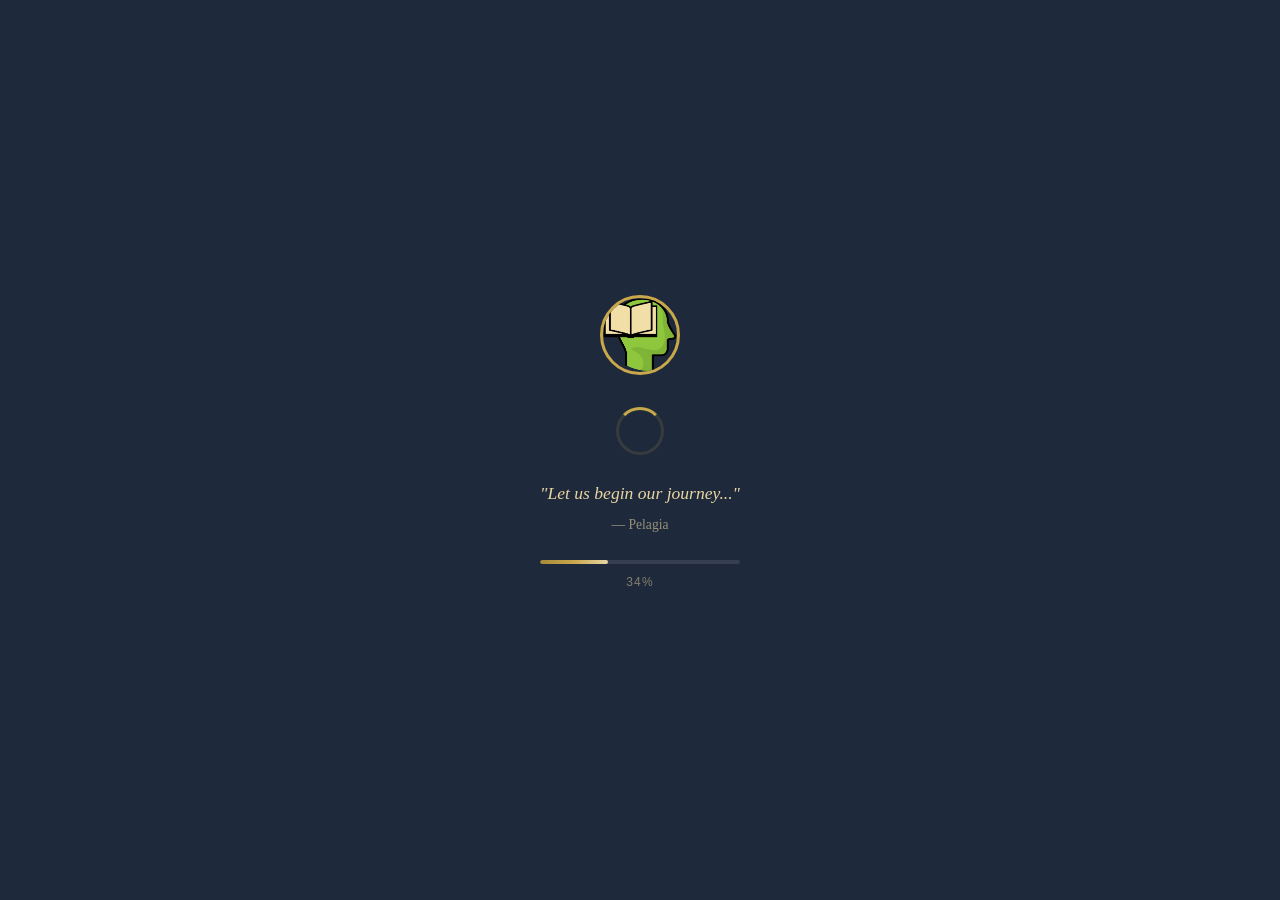
==== index.html @ 45fd2365 "Add files via upload" ====
<!DOCTYPE html>
<html lang="en">
<head>
    <meta charset="UTF-8">
    <meta name="viewport" content="width=device-width, initial-scale=1.0">
    <title>Learn Modern Right — Digital Transformation with Pelagia</title>
    
    <!-- ============================================
    PRIMARY META TAGS
    ============================================ -->
    <meta name="title" content="Learn Modern Right — Digital Transformation Education">
    <meta name="description" content="An aristocratic approach to digital transformation education. Master the art of software engineering and digital strategy with Pelagia, your learned companion.">
    <meta name="keywords" content="digital transformation, software engineering, education, learning, Pelagia, technology, strategy, leadership">
    <meta name="author" content="Tanaka Gift Mundodzi">
    <meta name="robots" content="index, follow">
    <meta name="language" content="English">
    <meta name="revisit-after" content="7 days">
    
    <!-- ============================================
    OPEN GRAPH / SOCIAL MEDIA
    ============================================ -->
    <meta property="og:type" content="website">
    <meta property="og:url" content="https://gifttanaka.github.io/learn-modern-right-html/">
    <meta property="og:title" content="Learn Modern Right — Digital Transformation with Pelagia">
    <meta property="og:description" content="An aristocratic approach to digital transformation education. Master the art of software engineering and digital strategy.">
    <meta property="og:image" content="https://gifttanaka.github.io/learn-modern-right-html/assets/images/og-image.jpg">
    
    <!-- ============================================
    TWITTER CARD
    ============================================ -->
    <meta name="twitter:card" content="summary_large_image">
    <meta name="twitter:title" content="Learn Modern Right — Digital Transformation with Pelagia">
    <meta name="twitter:description" content="An aristocratic approach to digital transformation education.">
    <meta name="twitter:image" content="https://gifttanaka.github.io/learn-modern-right-html/assets/images/og-image.jpg">
    
    <!-- ============================================
    THEME & PWA
    ============================================ -->
    <meta name="theme-color" content="#1E293B">
    <meta name="apple-mobile-web-app-capable" content="yes">
    <meta name="apple-mobile-web-app-status-bar-style" content="black-translucent">
    <meta name="apple-mobile-web-app-title" content="Learn Modern Right">
    
    <!-- ============================================
    FAVICON & ICONS
    ============================================ -->
    <link rel="icon" type="image/png" sizes="32x32" href="/assets/icons/logo.png">
    <link rel="icon" type="image/png" sizes="16x16" href="/assets/icons/logo.png">
    <link rel="apple-touch-icon" sizes="180x180" href="/assets/icons/logo.png">
    <link rel="manifest" href="/manifest.json">
    
    <!-- ============================================
    PRELOAD CRITICAL ASSETS
    ============================================ -->
    <link rel="preload" href="/css/styles.css" as="style">
    <link rel="preload" href="/js/app.js" as="script">
    <link rel="preload" href="/assets/images/logo.png" as="image">
    
    <!-- ============================================
    STYLESHEET
    ============================================ -->
    <link rel="stylesheet" href="/css/styles.css">
    
    <!-- ============================================
    PRELOAD FONTS (Optional - add if using custom fonts)
    ============================================ -->
    <!-- <link rel="preconnect" href="https://fonts.googleapis.com"> -->
    <!-- <link rel="preconnect" href="https://fonts.gstatic.com" crossorigin> -->
    <!-- <link href="https://fonts.googleapis.com/css2?family=Playfair+Display:ital,wght@0,400;0,700;1,400&family=Inter:wght@300;400;500;600;700&display=swap" rel="stylesheet"> -->
</head>
<body>
    <!-- ============================================
    LOADING SCREEN
    ============================================ -->
    <div id="loading-screen" role="status" aria-label="Loading">
        <div class="loading-container">
            <div class="loading-logo">
                <img src="/assets/images/logo.png" alt="Learn Modern Right Logo" width="80" height="80">
            </div>
            <div class="loading-spinner"></div>
            <p class="loading-text">"Let us begin our journey..."</p>
            <p class="loading-subtext">— Pelagia</p>
            <div class="loading-progress">
                <div class="loading-progress-bar" id="progress-bar"></div>
            </div>
            <p class="loading-percentage" id="loading-percentage">0%</p>
        </div>
    </div>

    <!-- ============================================
    MAIN APP
    ============================================ -->
    <div id="app" style="display: none;">
        <!-- App will be rendered by JavaScript -->
    </div>

    <!-- ============================================
    SCRIPTS
    ============================================ -->
    <script src="/js/app.js"></script>
</body>
</html>
---- css/styles.css ----
/* ============================================
   LEARN MODERN RIGHT — COMPLETE STYLES
   An elegant, refined design befitting
   aristocratic sensibilities.
   ============================================ */

/* ---------- RESET & BASE ---------- */
*,
*::before,
*::after {
    margin: 0;
    padding: 0;
    box-sizing: border-box;
}

:root {
    /* Primary Palette — Distinguished & Refined */
    --color-primary: #1E293B;
    --color-primary-light: #334155;
    --color-primary-dark: #0F172A;
    
    /* Accent Palette — Golden & Warm */
    --color-gold: #C9A84C;
    --color-gold-light: #E8D5A3;
    --color-gold-dark: #A8893A;
    
    /* Secondary Accents */
    --color-rose: #B8868B;
    --color-teal: #5F9EA0;
    --color-cream: #F5F0E8;
    --color-ivory: #FFFFF0;
    
    /* Status Colors */
    --color-success: #6B8E6B;
    --color-warning: #C9A84C;
    --color-danger: #A05252;
    
    /* Typography */
    --font-serif: 'Georgia', 'Times New Roman', serif;
    --font-sans: 'Segoe UI', 'Helvetica Neue', Arial, sans-serif;
    
    /* Shadows */
    --shadow-card: 0 4px 24px rgba(30, 41, 59, 0.08);
    --shadow-hover: 0 8px 40px rgba(30, 41, 59, 0.14);
    --shadow-gold: 0 4px 24px rgba(201, 168, 76, 0.25);
    
    /* Borders */
    --border-gold: 1px solid rgba(201, 168, 76, 0.3);
    --border-subtle: 1px solid rgba(30, 41, 59, 0.08);
    
    /* Radius */
    --radius: 12px;
    --radius-sm: 6px;
    --radius-lg: 20px;
    
    /* Transitions */
    --transition: 0.3s cubic-bezier(0.4, 0, 0.2, 1);
}

html {
    scroll-behavior: smooth;
    font-size: 16px;
}

body {
    font-family: var(--font-serif);
    background: var(--color-cream);
    color: var(--color-primary);
    line-height: 1.7;
    -webkit-font-smoothing: antialiased;
    -moz-osx-font-smoothing: grayscale;
    min-height: 100vh;
}

::selection {
    background: var(--color-gold);
    color: white;
}

::-webkit-scrollbar {
    width: 8px;
}

::-webkit-scrollbar-track {
    background: var(--color-cream);
}

::-webkit-scrollbar-thumb {
    background: var(--color-gold);
    border-radius: 4px;
}

::-webkit-scrollbar-thumb:hover {
    background: var(--color-gold-dark);
}

/* ---------- TYPOGRAPHY ---------- */
h1,
h2,
h3,
h4,
h5,
h6 {
    font-family: var(--font-serif);
    font-weight: 700;
    letter-spacing: -0.01em;
    color: var(--color-primary);
}

h1 {
    font-size: 2.2rem;
    letter-spacing: -0.02em;
}

h2 {
    font-size: 1.8rem;
    margin-bottom: 0.75rem;
}

h3 {
    font-size: 1.3rem;
    margin-bottom: 0.5rem;
}

h4 {
    font-size: 1.1rem;
    margin-bottom: 0.4rem;
}

p {
    margin-bottom: 0.75rem;
    color: var(--color-primary-light);
}

a {
    color: var(--color-gold-dark);
    text-decoration: none;
    transition: var(--transition);
}

a:hover {
    color: var(--color-gold);
}

.gold-text {
    color: var(--color-gold);
}

.serif {
    font-family: var(--font-serif);
}

.sans {
    font-family: var(--font-sans);
}

/* ---------- LOADING SCREEN ---------- */
#loading-screen {
    position: fixed;
    top: 0;
    left: 0;
    width: 100%;
    height: 100%;
    background: var(--color-primary);
    display: flex;
    justify-content: center;
    align-items: center;
    z-index: 9999;
    transition: opacity 0.8s ease, visibility 0.8s ease;
}

#loading-screen.hidden {
    opacity: 0;
    visibility: hidden;
    pointer-events: none;
}

.loading-container {
    text-align: center;
    max-width: 400px;
    padding: 40px;
}

.loading-logo {
    margin-bottom: 24px;
}

.loading-logo img {
    width: 80px;
    height: 80px;
    border-radius: 50%;
    border: 3px solid var(--color-gold);
    animation: pulse 2s ease-in-out infinite;
}

.loading-spinner {
    width: 48px;
    height: 48px;
    margin: 0 auto 24px;
    border: 3px solid rgba(201, 168, 76, 0.15);
    border-top-color: var(--color-gold);
    border-radius: 50%;
    animation: spin 0.8s linear infinite;
}

.loading-text {
    font-family: var(--font-serif);
    font-size: 1.1rem;
    font-style: italic;
    color: var(--color-gold-light);
    margin-bottom: 4px;
}

.loading-subtext {
    font-family: var(--font-serif);
    font-size: 0.85rem;
    color: rgba(232, 213, 163, 0.6);
    margin-bottom: 24px;
}

.loading-progress {
    width: 100%;
    height: 4px;
    background: rgba(255, 255, 255, 0.1);
    border-radius: 2px;
    overflow: hidden;
    margin-bottom: 8px;
}

.loading-progress-bar {
    width: 0%;
    height: 100%;
    background: linear-gradient(90deg, var(--color-gold-dark), var(--color-gold), var(--color-gold-light));
    border-radius: 2px;
    transition: width 0.3s ease;
}

.loading-percentage {
    font-family: var(--font-sans);
    font-size: 0.75rem;
    color: rgba(232, 213, 163, 0.5);
    letter-spacing: 0.1em;
}

@keyframes spin {
    to {
        transform: rotate(360deg);
    }
}

@keyframes pulse {
    0%,
    100% {
        transform: scale(1);
        box-shadow: 0 0 0 0 rgba(201, 168, 76, 0.4);
    }
    50% {
        transform: scale(1.05);
        box-shadow: 0 0 0 20px rgba(201, 168, 76, 0);
    }
}

/* ---------- APP CONTAINER ---------- */
.app-container {
    max-width: 1200px;
    margin: 0 auto;
    padding: 24px 32px 48px;
    min-height: 100vh;
    display: flex;
    flex-direction: column;
    opacity: 0;
    animation: fadeIn 0.6s ease 0.4s forwards;
}

/* ---------- NOTIFICATION TOAST ---------- */
.notification-toast {
    position: fixed;
    top: 24px;
    right: 24px;
    padding: 16px 28px;
    background: var(--color-primary);
    color: var(--color-cream);
    border-radius: var(--radius);
    border-left: 4px solid var(--color-gold);
    font-family: var(--font-serif);
    font-size: 0.95rem;
    box-shadow: var(--shadow-hover);
    z-index: 9998;
    transform: translateX(120%);
    transition: transform 0.4s cubic-bezier(0.4, 0, 0.2, 1);
    max-width: 400px;
}

.notification-toast.show {
    transform: translateX(0);
}

/* ---------- HEADER ---------- */
.app-header {
    padding: 20px 0 18px;
    border-bottom: 2px solid var(--color-gold);
    margin-bottom: 28px;
    display: flex;
    justify-content: space-between;
    align-items: flex-end;
    flex-wrap: wrap;
    gap: 16px;
}

.brand {
    display: flex;
    align-items: center;
    gap: 16px;
}

.brand-icon {
    width: 48px;
    height: 48px;
}

.brand-icon img {
    width: 100%;
    height: 100%;
    border-radius: 50%;
    object-fit: cover;
    border: 2px solid var(--color-gold);
}

.brand h1 {
    font-size: 1.6rem;
    font-weight: 700;
    letter-spacing: -0.02em;
    color: var(--color-primary);
}

.brand .gold-text {
    font-weight: 400;
    font-size: 0.85rem;
    display: block;
    color: var(--color-gold);
    letter-spacing: 0.08em;
    text-transform: uppercase;
    margin-top: -2px;
}

.header-meta {
    text-align: right;
    font-size: 0.8rem;
    color: var(--color-primary-light);
    font-family: var(--font-sans);
    letter-spacing: 0.02em;
}

.header-meta .developer {
    display: block;
    font-weight: 500;
    color: var(--color-primary);
}

.header-meta .date {
    display: block;
    font-size: 0.7rem;
    color: var(--color-gold-dark);
}

/* ---------- NAVIGATION ---------- */
.main-nav {
    background: var(--color-ivory);
    border: var(--border-gold);
    border-radius: var(--radius);
    padding: 4px;
    margin-bottom: 32px;
    box-shadow: var(--shadow-card);
    position: sticky;
    top: 0;
    z-index: 100;
    backdrop-filter: blur(10px);
    background: rgba(255, 255, 240, 0.95);
}

.nav-content {
    display: flex;
    gap: 4px;
    flex-wrap: wrap;
}

.nav-item {
    flex: 1;
    display: flex;
    align-items: center;
    justify-content: center;
    gap: 10px;
    padding: 12px 16px;
    background: transparent;
    border: none;
    border-radius: 8px;
    color: var(--color-primary-light);
    font-family: var(--font-serif);
    font-size: 0.95rem;
    cursor: pointer;
    transition: all var(--transition);
    position: relative;
    min-width: 80px;
}

.nav-item:hover {
    background: rgba(201, 168, 76, 0.08);
    color: var(--color-primary);
}

.nav-item.active {
    background: var(--color-primary);
    color: var(--color-cream);
    font-weight: 500;
}

.nav-item.active .nav-icon {
    color: var(--color-gold);
}

.nav-item .nav-icon {
    font-size: 1.1rem;
    flex-shrink: 0;
}

.nav-item .nav-label {
    font-size: 0.85rem;
    letter-spacing: 0.03em;
}

.nav-item .nav-badge {
    position: absolute;
    top: -6px;
    right: -6px;
    background: var(--color-gold);
    color: white;
    font-size: 0.6rem;
    padding: 2px 8px;
    border-radius: 10px;
    font-family: var(--font-sans);
    font-weight: 600;
}

/* ---------- MAIN CONTENT ---------- */
.main-content {
    flex: 1;
}

.page {
    display: none;
    animation: fadeIn 0.4s ease;
}

.page.active {
    display: block;
}

/* ---------- FOOTER ---------- */
.app-footer {
    margin-top: 48px;
    padding-top: 24px;
    border-top: var(--border-subtle);
    text-align: center;
    font-family: var(--font-sans);
    font-size: 0.75rem;
    color: var(--color-primary-light);
    letter-spacing: 0.04em;
}

.app-footer .footer-gold {
    color: var(--color-gold);
    font-weight: 500;
}

.footer-tech {
    margin-top: 4px;
    font-size: 0.7rem;
    opacity: 0.7;
}

.footer-links {
    margin-top: 8px;
    display: flex;
    justify-content: center;
    gap: 16px;
    flex-wrap: wrap;
}

.footer-links a {
    color: var(--color-primary-light);
    font-size: 0.7rem;
    transition: var(--transition);
}

.footer-links a:hover {
    color: var(--color-gold);
}

/* ---------- PAGE: HOME ---------- */
.welcome-section {
    margin-bottom: 32px;
    padding: 32px 36px;
    background: var(--color-ivory);
    border-radius: var(--radius);
    border-left: 4px solid var(--color-gold);
    box-shadow: var(--shadow-card);
    position: relative;
    overflow: hidden;
}

.welcome-section::before {
    content: '';
    position: absolute;
    top: -50%;
    right: -10%;
    width: 300px;
    height: 300px;
    background: radial-gradient(circle, rgba(201, 168, 76, 0.05), transparent 70%);
    border-radius: 50%;
    pointer-events: none;
}

.welcome-title {
    font-size: 1.7rem;
    font-weight: 700;
    position: relative;
}

.welcome-sub {
    color: var(--color-primary-light);
    font-size: 1.05rem;
    margin-top: 4px;
    font-style: italic;
    position: relative;
}

.welcome-pelagia {
    margin-top: 8px;
    color: var(--color-gold-dark);
    font-size: 0.95rem;
    font-style: italic;
    position: relative;
}

.welcome-image {
    margin-top: 16px;
    width: 100%;
    max-height: 200px;
    object-fit: cover;
    border-radius: var(--radius-sm);
}

.stats-grid {
    display: grid;
    grid-template-columns: repeat(4, 1fr);
    gap: 16px;
    margin-bottom: 32px;
}

.stat-card {
    background: var(--color-ivory);
    border: var(--border-subtle);
    border-radius: var(--radius);
    padding: 18px 22px;
    box-shadow: var(--shadow-card);
    transition: all var(--transition);
    text-align: center;
    position: relative;
    overflow: hidden;
}

.stat-card::after {
    content: '';
    position: absolute;
    bottom: 0;
    left: 0;
    width: 100%;
    height: 3px;
    background: linear-gradient(90deg, var(--color-gold), transparent);
    transform: scaleX(0);
    transition: transform var(--transition);
}

.stat-card:hover::after {
    transform: scaleX(1);
}

.stat-card:hover {
    box-shadow: var(--shadow-hover);
    transform: translateY(-2px);
}

.stat-card .stat-label {
    display: block;
    font-size: 0.7rem;
    text-transform: uppercase;
    letter-spacing: 0.06em;
    color: var(--color-primary-light);
    font-family: var(--font-sans);
}

.stat-card .stat-value {
    display: block;
    font-size: 1.8rem;
    font-weight: 700;
    margin-top: 4px;
    color: var(--color-primary);
}

.stat-card .stat-sub {
    display: block;
    font-size: 0.7rem;
    color: var(--color-primary-light);
    margin-top: 4px;
    font-family: var(--font-sans);
}

.section-title {
    font-size: 1.1rem;
    font-weight: 700;
    margin-bottom: 16px;
    letter-spacing: -0.01em;
    display: flex;
    align-items: center;
    gap: 12px;
}

.section-title .title-line {
    flex: 1;
    height: 1px;
    background: var(--border-subtle);
}

.quick-actions {
    margin-bottom: 32px;
}

.action-buttons {
    display: flex;
    gap: 12px;
    flex-wrap: wrap;
}

.action-btn {
    padding: 12px 28px;
    border: var(--border-gold);
    border-radius: var(--radius);
    background: var(--color-ivory);
    color: var(--color-primary);
    font-family: var(--font-serif);
    font-size: 0.95rem;
    cursor: pointer;
    transition: all var(--transition);
    font-weight: 500;
    display: inline-flex;
    align-items: center;
    gap: 8px;
}

.action-btn:hover {
    transform: translateY(-2px);
    box-shadow: var(--shadow-hover);
}

.action-btn.primary {
    background: var(--color-primary);
    color: var(--color-cream);
    border-color: var(--color-primary);
}

.action-btn.primary:hover {
    background: var(--color-primary-dark);
    border-color: var(--color-primary-dark);
}

.action-btn.gold {
    background: var(--color-gold);
    color: white;
    border-color: var(--color-gold);
}

.action-btn.gold:hover {
    background: var(--color-gold-dark);
    border-color: var(--color-gold-dark);
}

.action-btn.secondary {
    background: transparent;
    border-color: var(--color-primary-light);
}

.action-btn.secondary:hover {
    background: var(--color-primary);
    border-color: var(--color-primary);
    color: white;
}

.voice-trigger-panel {
    background: var(--color-ivory);
    border: var(--border-gold);
    border-radius: var(--radius);
    padding: 24px 28px;
    box-shadow: var(--shadow-card);
}

.voice-grid {
    display: grid;
    grid-template-columns: repeat(4, 1fr);
    gap: 12px;
}

.voice-trigger {
    display: flex;
    flex-direction: column;
    padding: 14px 18px;
    background: var(--color-cream);
    border-radius: var(--radius-sm);
    border: var(--border-subtle);
    transition: all var(--transition);
    cursor: default;
}

.voice-trigger:hover {
    border-color: var(--color-gold);
    background: rgba(201, 168, 76, 0.06);
    transform: translateY(-2px);
}

.voice-trigger.completed {
    border-color: var(--color-success);
    background: rgba(107, 142, 107, 0.08);
}

.voice-trigger-name {
    font-weight: 600;
    font-size: 0.9rem;
}

.voice-trigger-category {
    font-size: 0.65rem;
    color: var(--color-primary-light);
    text-transform: uppercase;
    letter-spacing: 0.05em;
    margin-top: 2px;
    font-family: var(--font-sans);
}

/* ---------- PAGE: VOICE CENTER ---------- */
.voice-center-header {
    margin-bottom: 24px;
}

.page-title {
    font-size: 1.6rem;
    font-weight: 700;
}

.page-subtitle {
    color: var(--color-primary-light);
    font-size: 1rem;
    margin-top: 2px;
    font-style: italic;
}

.voice-stats {
    margin-top: 12px;
    font-family: var(--font-sans);
    font-size: 0.85rem;
    color: var(--color-primary-light);
    display: flex;
    gap: 20px;
    flex-wrap: wrap;
}

.voice-controls {
    display: flex;
    justify-content: space-between;
    align-items: center;
    flex-wrap: wrap;
    gap: 16px;
    padding: 16px 0;
    border-bottom: var(--border-subtle);
    margin-bottom: 24px;
}

.control-group {
    display: flex;
    align-items: center;
    gap: 14px;
}

.control-label {
    font-size: 0.8rem;
    color: var(--color-primary-light);
    font-family: var(--font-sans);
    letter-spacing: 0.04em;
}

.volume-slider {
    width: 120px;
    accent-color: var(--color-gold);
    cursor: pointer;
}

.voice-count {
    font-size: 0.8rem;
    color: var(--color-primary-light);
    background: var(--color-cream);
    padding: 4px 16px;
    border-radius: var(--radius-lg);
    border: var(--border-subtle);
    font-family: var(--font-sans);
}

.category-filter {
    display: flex;
    gap: 8px;
    flex-wrap: wrap;
    margin-bottom: 20px;
}

.filter-btn {
    padding: 6px 18px;
    border: var(--border-subtle);
    border-radius: var(--radius-lg);
    background: var(--color-ivory);
    color: var(--color-primary-light);
    font-family: var(--font-sans);
    font-size: 0.75rem;
    cursor: pointer;
    transition: all var(--transition);
    text-transform: uppercase;
    letter-spacing: 0.05em;
}

.filter-btn:hover {
    border-color: var(--color-gold);
    color: var(--color-primary);
}

.filter-btn.active {
    background: var(--color-primary);
    color: white;
    border-color: var(--color-primary);
}

.voices-grid {
    display: grid;
    grid-template-columns: repeat(auto-fill, minmax(340px, 1fr));
    gap: 16px;
}

.voice-card {
    background: var(--color-ivory);
    border: var(--border-subtle);
    border-radius: var(--radius);
    padding: 20px 24px;
    transition: all var(--transition);
    box-shadow: var(--shadow-card);
}

.voice-card:hover {
    border-color: var(--color-gold);
    box-shadow: var(--shadow-hover);
    transform: translateY(-2px);
}

.voice-card.active {
    border-color: var(--color-gold);
    background: rgba(201, 168, 76, 0.06);
    box-shadow: var(--shadow-hover);
}

.voice-card.completed {
    border-color: var(--color-success);
    background: rgba(107, 142, 107, 0.06);
}

.voice-card-header {
    display: flex;
    justify-content: space-between;
    align-items: center;
    margin-bottom: 10px;
}

.voice-name-wrapper {
    display: flex;
    align-items: center;
    gap: 10px;
}

.voice-icon {
    font-size: 1rem;
    color: var(--color-primary-light);
}

.voice-card.active .voice-icon {
    color: var(--color-gold);
}

.voice-name {
    font-weight: 600;
    font-size: 1rem;
}

.voice-category {
    font-size: 0.6rem;
    text-transform: uppercase;
    letter-spacing: 0.06em;
    color: var(--color-primary-light);
    background: var(--color-cream);
    padding: 2px 12px;
    border-radius: 12px;
    border: var(--border-subtle);
    font-family: var(--font-sans);
}

.voice-card-body {
    margin-bottom: 12px;
}

.voice-script {
    font-size: 0.9rem;
    color: var(--color-primary);
    line-height: 1.6;
    font-style: italic;
}

.voice-key-takeaways {
    margin-top: 8px;
    padding-top: 8px;
    border-top: var(--border-subtle);
}

.voice-key-takeaways li {
    font-size: 0.8rem;
    color: var(--color-primary-light);
    list-style: none;
    padding: 2px 0 2px 20px;
    position: relative;
}

.voice-key-takeaways li::before {
    content: '✦';
    position: absolute;
    left: 0;
    color: var(--color-gold);
}

.voice-card-footer {
    display: flex;
    justify-content: space-between;
    align-items: center;
    padding-top: 12px;
    border-top: var(--border-subtle);
}

.voice-meta {
    display: flex;
    align-items: center;
    gap: 14px;
}

.voice-duration {
    font-size: 0.75rem;
    color: var(--color-primary-light);
    font-family: var(--font-sans);
}

.voice-status {
    font-size: 0.7rem;
    color: var(--color-primary-light);
    font-family: var(--font-sans);
}

.voice-status.completed {
    color: var(--color-success);
}

.play-btn {
    padding: 6px 20px;
    border: var(--border-gold);
    border-radius: var(--radius-sm);
    background: var(--color-ivory);
    color: var(--color-primary);
    font-family: var(--font-serif);
    font-size: 0.8rem;
    cursor: pointer;
    transition: all var(--transition);
    display: flex;
    align-items: center;
    gap: 6px;
}

.play-btn:hover {
    background: var(--color-gold);
    color: white;
    border-color: var(--color-gold);
}

.play-btn.playing {
    background: var(--color-primary);
    color: white;
    border-color: var(--color-primary);
    animation: pulse-glow 1.5s ease-in-out infinite;
}

@keyframes pulse-glow {
    0%,
    100% {
        box-shadow: 0 0 0 0 rgba(30, 41, 59, 0.4);
    }
    50% {
        box-shadow: 0 0 0 8px rgba(30, 41, 59, 0);
    }
}

/* ---------- PAGE: JOURNEY ---------- */
.journey-header {
    margin-bottom: 28px;
}

.progress-bar-container {
    margin: 16px 0 24px;
    background: var(--color-cream);
    border-radius: var(--radius-lg);
    height: 12px;
    overflow: hidden;
    border: var(--border-subtle);
    position: relative;
}

.progress-bar {
    height: 100%;
    background: linear-gradient(90deg, var(--color-gold-dark), var(--color-gold), var(--color-gold-light));
    border-radius: var(--radius-lg);
    transition: width 0.8s cubic-bezier(0.4, 0, 0.2, 1);
    display: flex;
    align-items: center;
    justify-content: center;
    font-size: 0.6rem;
    color: white;
    font-weight: 600;
    font-family: var(--font-sans);
    min-width: 40px;
    position: relative;
}

.progress-bar::after {
    content: '';
    position: absolute;
    top: 0;
    left: 0;
    width: 100%;
    height: 100%;
    background: linear-gradient(90deg, transparent, rgba(255, 255, 255, 0.2), transparent);
    animation: shimmer 2s infinite;
}

@keyframes shimmer {
    0% {
        transform: translateX(-100%);
    }
    100% {
        transform: translateX(100%);
    }
}

.timeline {
    display: flex;
    flex-direction: column;
    gap: 4px;
    margin-bottom: 28px;
}

.timeline-item {
    display: flex;
    gap: 18px;
    padding: 16px 20px;
    border-radius: var(--radius-sm);
    transition: all var(--transition);
}

.timeline-item:hover {
    background: rgba(201, 168, 76, 0.06);
}

.timeline-item.completed {
    background: rgba(107, 142, 107, 0.06);
}

.timeline-item.active {
    background: rgba(201, 168, 76, 0.10);
    border-left: 3px solid var(--color-gold);
}

.timeline-marker {
    width: 32px;
    height: 32px;
    display: flex;
    align-items: center;
    justify-content: center;
    flex-shrink: 0;
    border-radius: 50%;
    background: var(--color-cream);
    border: 2px solid var(--color-border);
    font-size: 0.9rem;
    color: var(--color-primary-light);
    transition: all var(--transition);
}

.timeline-item.completed .timeline-marker {
    background: var(--color-success);
    border-color: var(--color-success);
    color: white;
}

.timeline-item.active .timeline-marker {
    background: var(--color-gold);
    border-color: var(--color-gold);
    color: white;
}

.timeline-content {
    flex: 1;
    padding-top: 2px;
}

.timeline-header {
    display: flex;
    align-items: center;
    gap: 14px;
    flex-wrap: wrap;
}

.stage-name {
    font-weight: 600;
    font-size: 1rem;
}

.stage-badge {
    font-size: 0.6rem;
    padding: 2px 12px;
    border-radius: 12px;
    font-weight: 500;
    text-transform: uppercase;
    letter-spacing: 0.05em;
    font-family: var(--font-sans);
}

.stage-badge.current {
    background: var(--color-gold);
    color: white;
}

.stage-badge.completed {
    background: var(--color-success);
    color: white;
}

.stage-badge.locked {
    background: var(--color-cream);
    color: var(--color-primary-light);
}

.stage-description {
    font-size: 0.9rem;
    color: var(--color-primary-light);
    margin-top: 2px;
}

.stage-progress {
    margin-top: 6px;
}

.stage-progress-text {
    font-size: 0.75rem;
    color: var(--color-gold-dark);
    font-family: var(--font-sans);
}

.journey-actions {
    display: flex;
    gap: 12px;
    flex-wrap: wrap;
    padding-top: 20px;
    border-top: var(--border-subtle);
}

/* ---------- PAGE: QUIZ ---------- */
.quiz-header {
    margin-bottom: 24px;
}

.quiz-container {
    background: var(--color-ivory);
    border: var(--border-gold);
    border-radius: var(--radius);
    padding: 32px;
    box-shadow: var(--shadow-card);
}

.quiz-progress {
    margin-bottom: 24px;
    display: flex;
    flex-direction: column;
    gap: 8px;
}

.quiz-progress .progress-bar-container {
    margin: 0;
}

.quiz-category {
    font-size: 0.8rem;
    color: var(--color-primary-light);
    font-family: var(--font-sans);
}

.quiz-question h3 {
    font-size: 1.2rem;
    margin-bottom: 20px;
    line-height: 1.6;
}

.quiz-options {
    display: flex;
    flex-direction: column;
    gap: 10px;
    margin-bottom: 20px;
}

.quiz-option {
    padding: 14px 20px;
    border: var(--border-subtle);
    border-radius: var(--radius-sm);
    background: var(--color-cream);
    font-family: var(--font-serif);
    font-size: 0.95rem;
    cursor: pointer;
    transition: all var(--transition);
    text-align: left;
    color: var(--color-primary);
}

.quiz-option:hover {
    border-color: var(--color-gold);
    background: rgba(201, 168, 76, 0.06);
}

.quiz-option.selected {
    border-color: var(--color-gold);
    background: rgba(201, 168, 76, 0.12);
}

.quiz-option.correct {
    border-color: var(--color-success);
    background: rgba(107, 142, 107, 0.15);
}

.quiz-option.incorrect {
    border-color: var(--color-danger);
    background: rgba(160, 82, 82, 0.15);
}

.quiz-explanation {
    padding: 16px 20px;
    background: var(--color-cream);
    border-radius: var(--radius-sm);
    border-left: 3px solid var(--color-gold);
    margin-top: 16px;
}

.quiz-explanation p {
    font-size: 0.95rem;
    color: var(--color-primary);
    margin-bottom: 12px;
}

.quiz-results {
    max-width: 500px;
    margin: 0 auto;
    text-align: center;
}

.results-card {
    background: var(--color-ivory);
    border: var(--border-gold);
    border-radius: var(--radius);
    padding: 40px;
    box-shadow: var(--shadow-card);
}

.results-score {
    margin-bottom: 20px;
}

.score-number {
    font-size: 3.5rem;
    font-weight: 700;
    color: var(--color-primary);
    display: block;
}

.score-label {
    font-size: 0.9rem;
    color: var(--color-primary-light);
    font-family: var(--font-sans);
}

.results-feedback {
    margin-bottom: 24px;
}

.results-feedback p {
    font-size: 1.1rem;
    color: var(--color-primary);
}

/* ---------- PAGE: PROFILE ---------- */
.profile-content {
    background: var(--color-ivory);
    border: var(--border-subtle);
    border-radius: var(--radius);
    padding: 28px 32px;
    box-shadow: var(--shadow-card);
}

.profile-card {
    display: flex;
    align-items: center;
    gap: 24px;
    padding: 20px 24px;
    background: var(--color-cream);
    border-radius: var(--radius);
    margin-bottom: 24px;
}

.profile-avatar {
    width: 72px;
    height: 72px;
    border-radius: 50%;
    background: var(--color-primary);
    display: flex;
    align-items: center;
    justify-content: center;
    flex-shrink: 0;
    border: 3px solid var(--color-gold);
}

.avatar-initials {
    font-size: 1.8rem;
    font-weight: 700;
    color: white;
    font-family: var(--font-serif);
}

.profile-name {
    font-size: 1.2rem;
    font-weight: 700;
}

.profile-username {
    color: var(--color-primary-light);
    font-size: 0.9rem;
}

.profile-joined {
    color: var(--color-primary-light);
    font-size: 0.8rem;
    font-family: var(--font-sans);
}

.profile-plays {
    color: var(--color-gold-dark);
    font-size: 0.8rem;
    font-family: var(--font-sans);
    margin-top: 2px;
}

.profile-stats-grid {
    display: grid;
    grid-template-columns: repeat(4, 1fr);
    gap: 16px;
    margin-bottom: 28px;
}

.profile-stat {
    background: var(--color-cream);
    border-radius: var(--radius);
    padding: 16px 20px;
    text-align: center;
}

.profile-stat .stat-label {
    display: block;
    font-size: 0.65rem;
    text-transform: uppercase;
    letter-spacing: 0.05em;
    color: var(--color-primary-light);
    font-family: var(--font-sans);
}

.profile-stat .stat-number {
    display: block;
    font-size: 1.4rem;
    font-weight: 700;
    margin-top: 2px;
    color: var(--color-primary);
}

.settings-section {
    border-top: var(--border-subtle);
    padding-top: 20px;
}

.settings-title {
    font-weight: 600;
    font-size: 1rem;
    margin-bottom: 16px;
}

.settings-group {
    display: flex;
    flex-direction: column;
    gap: 14px;
}

.setting-row {
    display: flex;
    justify-content: space-between;
    align-items: center;
    padding: 8px 0;
}

.setting-label {
    font-size: 0.9rem;
    color: var(--color-primary);
}

.setting-select {
    padding: 6px 14px;
    border: var(--border-subtle);
    border-radius: var(--radius-sm);
    background: var(--color-ivory);
    font-family: var(--font-sans);
    font-size: 0.85rem;
    color: var(--color-primary);
    cursor: pointer;
}

.toggle-switch {
    position: relative;
    width: 48px;
    height: 26px;
    display: inline-block;
    flex-shrink: 0;
}

.toggle-switch input {
    opacity: 0;
    width: 0;
    height: 0;
}

.toggle-slider {
    position: absolute;
    cursor: pointer;
    top: 0;
    left: 0;
    right: 0;
    bottom: 0;
    background: var(--color-primary-light);
    border-radius: 26px;
    transition: var(--transition);
}

.toggle-slider::before {
    content: '';
    position: absolute;
    height: 20px;
    width: 20px;
    left: 3px;
    bottom: 3px;
    background: white;
    border-radius: 50%;
    transition: var(--transition);
}

.toggle-switch input:checked+.toggle-slider {
    background: var(--color-gold);
}

.toggle-switch input:checked+.toggle-slider::before {
    transform: translateX(22px);
}

.action-btn.danger {
    background: var(--color-danger);
    color: white;
    border-color: var(--color-danger);
}

.action-btn.danger:hover {
    background: #8B3A3A;
    border-color: #8B3A3A;
}

/* ---------- PROFILE LOGIN ---------- */
.profile-login {
    display: flex;
    justify-content: center;
    align-items: center;
    min-height: 280px;
}

.login-card {
    text-align: center;
    padding: 40px;
    background: var(--color-ivory);
    border: var(--border-gold);
    border-radius: var(--radius);
    box-shadow: var(--shadow-card);
    max-width: 440px;
}

.login-card h3 {
    font-size: 1.3rem;
    font-weight: 700;
}

.login-card p {
    color: var(--color-primary-light);
    margin-bottom: 20px;
}

.login-options {
    display: flex;
    gap: 12px;
    justify-content: center;
    flex-wrap: wrap;
}

.login-option {
    padding: 10px 24px;
    border: var(--border-gold);
    border-radius: var(--radius);
    background: var(--color-ivory);
    font-family: var(--font-serif);
    font-size: 1rem;
    cursor: pointer;
    transition: all var(--transition);
}

.login-option:hover {
    background: var(--color-primary);
    color: white;
    border-color: var(--color-primary);
    transform: translateY(-2px);
}

/* ---------- ANIMATIONS ---------- */
@keyframes fadeIn {
    from {
        opacity: 0;
        transform: translateY(12px);
    }
    to {
        opacity: 1;
        transform: translateY(0);
    }
}

@keyframes slideIn {
    from {
        transform: translateX(100%);
        opacity: 0;
    }
    to {
        transform: translateX(0);
        opacity: 1;
    }
}

.voice-card.active .voice-icon {
    animation: pulse 1.2s ease-in-out infinite;
}

@keyframes pulse {
    0%,
    100% {
        opacity: 1;
    }
    50% {
        opacity: 0.5;
    }
}

/* ---------- RESPONSIVE ---------- */
@media (max-width: 992px) {
    .stats-grid {
        grid-template-columns: repeat(2, 1fr);
    }

    .profile-stats-grid {
        grid-template-columns: repeat(2, 1fr);
    }

    .voice-grid {
        grid-template-columns: repeat(2, 1fr);
    }
}

@media (max-width: 768px) {
    .app-container {
        padding: 16px 18px 32px;
    }

    .header-content {
        flex-direction: column;
        align-items: flex-start;
    }

    .header-meta {
        text-align: left;
        width: 100%;
    }

    .nav-item .nav-label {
        display: none;
    }

    .nav-item .nav-icon {
        font-size: 1.3rem;
    }

    .nav-item {
        padding: 12px;
    }

    .stats-grid {
        grid-template-columns: 1fr 1fr;
        gap: 10px;
    }

    .voice-grid {
        grid-template-columns: 1fr 1fr;
        gap: 8px;
    }

    .voices-grid {
        grid-template-columns: 1fr;
    }

    .profile-stats-grid {
        grid-template-columns: 1fr 1fr;
    }

    .profile-card {
        flex-direction: column;
        text-align: center;
    }

    .voice-controls {
        flex-direction: column;
        align-items: stretch;
    }

    .control-group {
        justify-content: center;
    }

    .welcome-section {
        padding: 20px;
    }

    .page-title {
        font-size: 1.3rem;
    }

    .quiz-container {
        padding: 20px;
    }
}

@media (max-width: 480px) {
    .stats-grid {
        grid-template-columns: 1fr 1fr;
        gap: 8px;
    }

    .voice-grid {
        grid-template-columns: 1fr 1fr;
        gap: 6px;
    }

    .stat-card {
        padding: 12px 14px;
    }

    .stat-card .stat-value {
        font-size: 1.2rem;
    }

    .action-buttons {
        flex-direction: column;
        width: 100%;
    }

    .action-btn {
        width: 100%;
        text-align: center;
        justify-content: center;
    }

    .brand h1 {
        font-size: 1.2rem;
    }

    .welcome-title {
        font-size: 1.2rem;
    }

    .voices-grid {
        grid-template-columns: 1fr;
    }

    .profile-stats-grid {
        grid-template-columns: 1fr 1fr;
        gap: 8px;
    }

    .profile-content {
        padding: 16px;
    }

    .profile-card {
        padding: 16px;
    }

    .profile-avatar {
        width: 56px;
        height: 56px;
    }

    .avatar-initials {
        font-size: 1.4rem;
    }

    .results-card {
        padding: 24px;
    }

    .score-number {
        font-size: 2.5rem;
    }
}
---- css/styles.css ----
/* ============================================
   LEARN MODERN RIGHT — COMPLETE STYLES
   An elegant, refined design befitting
   aristocratic sensibilities.
   ============================================ */

/* ---------- RESET & BASE ---------- */
*,
*::before,
*::after {
    margin: 0;
    padding: 0;
    box-sizing: border-box;
}

:root {
    /* Primary Palette — Distinguished & Refined */
    --color-primary: #1E293B;
    --color-primary-light: #334155;
    --color-primary-dark: #0F172A;
    
    /* Accent Palette — Golden & Warm */
    --color-gold: #C9A84C;
    --color-gold-light: #E8D5A3;
    --color-gold-dark: #A8893A;
    
    /* Secondary Accents */
    --color-rose: #B8868B;
    --color-teal: #5F9EA0;
    --color-cream: #F5F0E8;
    --color-ivory: #FFFFF0;
    
    /* Status Colors */
    --color-success: #6B8E6B;
    --color-warning: #C9A84C;
    --color-danger: #A05252;
    
    /* Typography */
    --font-serif: 'Georgia', 'Times New Roman', serif;
    --font-sans: 'Segoe UI', 'Helvetica Neue', Arial, sans-serif;
    
    /* Shadows */
    --shadow-card: 0 4px 24px rgba(30, 41, 59, 0.08);
    --shadow-hover: 0 8px 40px rgba(30, 41, 59, 0.14);
    --shadow-gold: 0 4px 24px rgba(201, 168, 76, 0.25);
    
    /* Borders */
    --border-gold: 1px solid rgba(201, 168, 76, 0.3);
    --border-subtle: 1px solid rgba(30, 41, 59, 0.08);
    
    /* Radius */
    --radius: 12px;
    --radius-sm: 6px;
    --radius-lg: 20px;
    
    /* Transitions */
    --transition: 0.3s cubic-bezier(0.4, 0, 0.2, 1);
}

html {
    scroll-behavior: smooth;
    font-size: 16px;
}

body {
    font-family: var(--font-serif);
    background: var(--color-cream);
    color: var(--color-primary);
    line-height: 1.7;
    -webkit-font-smoothing: antialiased;
    -moz-osx-font-smoothing: grayscale;
    min-height: 100vh;
}

::selection {
    background: var(--color-gold);
    color: white;
}

::-webkit-scrollbar {
    width: 8px;
}

::-webkit-scrollbar-track {
    background: var(--color-cream);
}

::-webkit-scrollbar-thumb {
    background: var(--color-gold);
    border-radius: 4px;
}

::-webkit-scrollbar-thumb:hover {
    background: var(--color-gold-dark);
}

/* ---------- TYPOGRAPHY ---------- */
h1,
h2,
h3,
h4,
h5,
h6 {
    font-family: var(--font-serif);
    font-weight: 700;
    letter-spacing: -0.01em;
    color: var(--color-primary);
}

h1 {
    font-size: 2.2rem;
    letter-spacing: -0.02em;
}

h2 {
    font-size: 1.8rem;
    margin-bottom: 0.75rem;
}

h3 {
    font-size: 1.3rem;
    margin-bottom: 0.5rem;
}

h4 {
    font-size: 1.1rem;
    margin-bottom: 0.4rem;
}

p {
    margin-bottom: 0.75rem;
    color: var(--color-primary-light);
}

a {
    color: var(--color-gold-dark);
    text-decoration: none;
    transition: var(--transition);
}

a:hover {
    color: var(--color-gold);
}

.gold-text {
    color: var(--color-gold);
}

.serif {
    font-family: var(--font-serif);
}

.sans {
    font-family: var(--font-sans);
}

/* ---------- LOADING SCREEN ---------- */
#loading-screen {
    position: fixed;
    top: 0;
    left: 0;
    width: 100%;
    height: 100%;
    background: var(--color-primary);
    display: flex;
    justify-content: center;
    align-items: center;
    z-index: 9999;
    transition: opacity 0.8s ease, visibility 0.8s ease;
}

#loading-screen.hidden {
    opacity: 0;
    visibility: hidden;
    pointer-events: none;
}

.loading-container {
    text-align: center;
    max-width: 400px;
    padding: 40px;
}

.loading-logo {
    margin-bottom: 24px;
}

.loading-logo img {
    width: 80px;
    height: 80px;
    border-radius: 50%;
    border: 3px solid var(--color-gold);
    animation: pulse 2s ease-in-out infinite;
}

.loading-spinner {
    width: 48px;
    height: 48px;
    margin: 0 auto 24px;
    border: 3px solid rgba(201, 168, 76, 0.15);
    border-top-color: var(--color-gold);
    border-radius: 50%;
    animation: spin 0.8s linear infinite;
}

.loading-text {
    font-family: var(--font-serif);
    font-size: 1.1rem;
    font-style: italic;
    color: var(--color-gold-light);
    margin-bottom: 4px;
}

.loading-subtext {
    font-family: var(--font-serif);
    font-size: 0.85rem;
    color: rgba(232, 213, 163, 0.6);
    margin-bottom: 24px;
}

.loading-progress {
    width: 100%;
    height: 4px;
    background: rgba(255, 255, 255, 0.1);
    border-radius: 2px;
    overflow: hidden;
    margin-bottom: 8px;
}

.loading-progress-bar {
    width: 0%;
    height: 100%;
    background: linear-gradient(90deg, var(--color-gold-dark), var(--color-gold), var(--color-gold-light));
    border-radius: 2px;
    transition: width 0.3s ease;
}

.loading-percentage {
    font-family: var(--font-sans);
    font-size: 0.75rem;
    color: rgba(232, 213, 163, 0.5);
    letter-spacing: 0.1em;
}

@keyframes spin {
    to {
        transform: rotate(360deg);
    }
}

@keyframes pulse {
    0%,
    100% {
        transform: scale(1);
        box-shadow: 0 0 0 0 rgba(201, 168, 76, 0.4);
    }
    50% {
        transform: scale(1.05);
        box-shadow: 0 0 0 20px rgba(201, 168, 76, 0);
    }
}

/* ---------- APP CONTAINER ---------- */
.app-container {
    max-width: 1200px;
    margin: 0 auto;
    padding: 24px 32px 48px;
    min-height: 100vh;
    display: flex;
    flex-direction: column;
    opacity: 0;
    animation: fadeIn 0.6s ease 0.4s forwards;
}

/* ---------- NOTIFICATION TOAST ---------- */
.notification-toast {
    position: fixed;
    top: 24px;
    right: 24px;
    padding: 16px 28px;
    background: var(--color-primary);
    color: var(--color-cream);
    border-radius: var(--radius);
    border-left: 4px solid var(--color-gold);
    font-family: var(--font-serif);
    font-size: 0.95rem;
    box-shadow: var(--shadow-hover);
    z-index: 9998;
    transform: translateX(120%);
    transition: transform 0.4s cubic-bezier(0.4, 0, 0.2, 1);
    max-width: 400px;
}

.notification-toast.show {
    transform: translateX(0);
}

/* ---------- HEADER ---------- */
.app-header {
    padding: 20px 0 18px;
    border-bottom: 2px solid var(--color-gold);
    margin-bottom: 28px;
    display: flex;
    justify-content: space-between;
    align-items: flex-end;
    flex-wrap: wrap;
    gap: 16px;
}

.brand {
    display: flex;
    align-items: center;
    gap: 16px;
}

.brand-icon {
    width: 48px;
    height: 48px;
}

.brand-icon img {
    width: 100%;
    height: 100%;
    border-radius: 50%;
    object-fit: cover;
    border: 2px solid var(--color-gold);
}

.brand h1 {
    font-size: 1.6rem;
    font-weight: 700;
    letter-spacing: -0.02em;
    color: var(--color-primary);
}

.brand .gold-text {
    font-weight: 400;
    font-size: 0.85rem;
    display: block;
    color: var(--color-gold);
    letter-spacing: 0.08em;
    text-transform: uppercase;
    margin-top: -2px;
}

.header-meta {
    text-align: right;
    font-size: 0.8rem;
    color: var(--color-primary-light);
    font-family: var(--font-sans);
    letter-spacing: 0.02em;
}

.header-meta .developer {
    display: block;
    font-weight: 500;
    color: var(--color-primary);
}

.header-meta .date {
    display: block;
    font-size: 0.7rem;
    color: var(--color-gold-dark);
}

/* ---------- NAVIGATION ---------- */
.main-nav {
    background: var(--color-ivory);
    border: var(--border-gold);
    border-radius: var(--radius);
    padding: 4px;
    margin-bottom: 32px;
    box-shadow: var(--shadow-card);
    position: sticky;
    top: 0;
    z-index: 100;
    backdrop-filter: blur(10px);
    background: rgba(255, 255, 240, 0.95);
}

.nav-content {
    display: flex;
    gap: 4px;
    flex-wrap: wrap;
}

.nav-item {
    flex: 1;
    display: flex;
    align-items: center;
    justify-content: center;
    gap: 10px;
    padding: 12px 16px;
    background: transparent;
    border: none;
    border-radius: 8px;
    color: var(--color-primary-light);
    font-family: var(--font-serif);
    font-size: 0.95rem;
    cursor: pointer;
    transition: all var(--transition);
    position: relative;
    min-width: 80px;
}

.nav-item:hover {
    background: rgba(201, 168, 76, 0.08);
    color: var(--color-primary);
}

.nav-item.active {
    background: var(--color-primary);
    color: var(--color-cream);
    font-weight: 500;
}

.nav-item.active .nav-icon {
    color: var(--color-gold);
}

.nav-item .nav-icon {
    font-size: 1.1rem;
    flex-shrink: 0;
}

.nav-item .nav-label {
    font-size: 0.85rem;
    letter-spacing: 0.03em;
}

.nav-item .nav-badge {
    position: absolute;
    top: -6px;
    right: -6px;
    background: var(--color-gold);
    color: white;
    font-size: 0.6rem;
    padding: 2px 8px;
    border-radius: 10px;
    font-family: var(--font-sans);
    font-weight: 600;
}

/* ---------- MAIN CONTENT ---------- */
.main-content {
    flex: 1;
}

.page {
    display: none;
    animation: fadeIn 0.4s ease;
}

.page.active {
    display: block;
}

/* ---------- FOOTER ---------- */
.app-footer {
    margin-top: 48px;
    padding-top: 24px;
    border-top: var(--border-subtle);
    text-align: center;
    font-family: var(--font-sans);
    font-size: 0.75rem;
    color: var(--color-primary-light);
    letter-spacing: 0.04em;
}

.app-footer .footer-gold {
    color: var(--color-gold);
    font-weight: 500;
}

.footer-tech {
    margin-top: 4px;
    font-size: 0.7rem;
    opacity: 0.7;
}

.footer-links {
    margin-top: 8px;
    display: flex;
    justify-content: center;
    gap: 16px;
    flex-wrap: wrap;
}

.footer-links a {
    color: var(--color-primary-light);
    font-size: 0.7rem;
    transition: var(--transition);
}

.footer-links a:hover {
    color: var(--color-gold);
}

/* ---------- PAGE: HOME ---------- */
.welcome-section {
    margin-bottom: 32px;
    padding: 32px 36px;
    background: var(--color-ivory);
    border-radius: var(--radius);
    border-left: 4px solid var(--color-gold);
    box-shadow: var(--shadow-card);
    position: relative;
    overflow: hidden;
}

.welcome-section::before {
    content: '';
    position: absolute;
    top: -50%;
    right: -10%;
    width: 300px;
    height: 300px;
    background: radial-gradient(circle, rgba(201, 168, 76, 0.05), transparent 70%);
    border-radius: 50%;
    pointer-events: none;
}

.welcome-title {
    font-size: 1.7rem;
    font-weight: 700;
    position: relative;
}

.welcome-sub {
    color: var(--color-primary-light);
    font-size: 1.05rem;
    margin-top: 4px;
    font-style: italic;
    position: relative;
}

.welcome-pelagia {
    margin-top: 8px;
    color: var(--color-gold-dark);
    font-size: 0.95rem;
    font-style: italic;
    position: relative;
}

.welcome-image {
    margin-top: 16px;
    width: 100%;
    max-height: 200px;
    object-fit: cover;
    border-radius: var(--radius-sm);
}

.stats-grid {
    display: grid;
    grid-template-columns: repeat(4, 1fr);
    gap: 16px;
    margin-bottom: 32px;
}

.stat-card {
    background: var(--color-ivory);
    border: var(--border-subtle);
    border-radius: var(--radius);
    padding: 18px 22px;
    box-shadow: var(--shadow-card);
    transition: all var(--transition);
    text-align: center;
    position: relative;
    overflow: hidden;
}

.stat-card::after {
    content: '';
    position: absolute;
    bottom: 0;
    left: 0;
    width: 100%;
    height: 3px;
    background: linear-gradient(90deg, var(--color-gold), transparent);
    transform: scaleX(0);
    transition: transform var(--transition);
}

.stat-card:hover::after {
    transform: scaleX(1);
}

.stat-card:hover {
    box-shadow: var(--shadow-hover);
    transform: translateY(-2px);
}

.stat-card .stat-label {
    display: block;
    font-size: 0.7rem;
    text-transform: uppercase;
    letter-spacing: 0.06em;
    color: var(--color-primary-light);
    font-family: var(--font-sans);
}

.stat-card .stat-value {
    display: block;
    font-size: 1.8rem;
    font-weight: 700;
    margin-top: 4px;
    color: var(--color-primary);
}

.stat-card .stat-sub {
    display: block;
    font-size: 0.7rem;
    color: var(--color-primary-light);
    margin-top: 4px;
    font-family: var(--font-sans);
}

.section-title {
    font-size: 1.1rem;
    font-weight: 700;
    margin-bottom: 16px;
    letter-spacing: -0.01em;
    display: flex;
    align-items: center;
    gap: 12px;
}

.section-title .title-line {
    flex: 1;
    height: 1px;
    background: var(--border-subtle);
}

.quick-actions {
    margin-bottom: 32px;
}

.action-buttons {
    display: flex;
    gap: 12px;
    flex-wrap: wrap;
}

.action-btn {
    padding: 12px 28px;
    border: var(--border-gold);
    border-radius: var(--radius);
    background: var(--color-ivory);
    color: var(--color-primary);
    font-family: var(--font-serif);
    font-size: 0.95rem;
    cursor: pointer;
    transition: all var(--transition);
    font-weight: 500;
    display: inline-flex;
    align-items: center;
    gap: 8px;
}

.action-btn:hover {
    transform: translateY(-2px);
    box-shadow: var(--shadow-hover);
}

.action-btn.primary {
    background: var(--color-primary);
    color: var(--color-cream);
    border-color: var(--color-primary);
}

.action-btn.primary:hover {
    background: var(--color-primary-dark);
    border-color: var(--color-primary-dark);
}

.action-btn.gold {
    background: var(--color-gold);
    color: white;
    border-color: var(--color-gold);
}

.action-btn.gold:hover {
    background: var(--color-gold-dark);
    border-color: var(--color-gold-dark);
}

.action-btn.secondary {
    background: transparent;
    border-color: var(--color-primary-light);
}

.action-btn.secondary:hover {
    background: var(--color-primary);
    border-color: var(--color-primary);
    color: white;
}

.voice-trigger-panel {
    background: var(--color-ivory);
    border: var(--border-gold);
    border-radius: var(--radius);
    padding: 24px 28px;
    box-shadow: var(--shadow-card);
}

.voice-grid {
    display: grid;
    grid-template-columns: repeat(4, 1fr);
    gap: 12px;
}

.voice-trigger {
    display: flex;
    flex-direction: column;
    padding: 14px 18px;
    background: var(--color-cream);
    border-radius: var(--radius-sm);
    border: var(--border-subtle);
    transition: all var(--transition);
    cursor: default;
}

.voice-trigger:hover {
    border-color: var(--color-gold);
    background: rgba(201, 168, 76, 0.06);
    transform: translateY(-2px);
}

.voice-trigger.completed {
    border-color: var(--color-success);
    background: rgba(107, 142, 107, 0.08);
}

.voice-trigger-name {
    font-weight: 600;
    font-size: 0.9rem;
}

.voice-trigger-category {
    font-size: 0.65rem;
    color: var(--color-primary-light);
    text-transform: uppercase;
    letter-spacing: 0.05em;
    margin-top: 2px;
    font-family: var(--font-sans);
}

/* ---------- PAGE: VOICE CENTER ---------- */
.voice-center-header {
    margin-bottom: 24px;
}

.page-title {
    font-size: 1.6rem;
    font-weight: 700;
}

.page-subtitle {
    color: var(--color-primary-light);
    font-size: 1rem;
    margin-top: 2px;
    font-style: italic;
}

.voice-stats {
    margin-top: 12px;
    font-family: var(--font-sans);
    font-size: 0.85rem;
    color: var(--color-primary-light);
    display: flex;
    gap: 20px;
    flex-wrap: wrap;
}

.voice-controls {
    display: flex;
    justify-content: space-between;
    align-items: center;
    flex-wrap: wrap;
    gap: 16px;
    padding: 16px 0;
    border-bottom: var(--border-subtle);
    margin-bottom: 24px;
}

.control-group {
    display: flex;
    align-items: center;
    gap: 14px;
}

.control-label {
    font-size: 0.8rem;
    color: var(--color-primary-light);
    font-family: var(--font-sans);
    letter-spacing: 0.04em;
}

.volume-slider {
    width: 120px;
    accent-color: var(--color-gold);
    cursor: pointer;
}

.voice-count {
    font-size: 0.8rem;
    color: var(--color-primary-light);
    background: var(--color-cream);
    padding: 4px 16px;
    border-radius: var(--radius-lg);
    border: var(--border-subtle);
    font-family: var(--font-sans);
}

.category-filter {
    display: flex;
    gap: 8px;
    flex-wrap: wrap;
    margin-bottom: 20px;
}

.filter-btn {
    padding: 6px 18px;
    border: var(--border-subtle);
    border-radius: var(--radius-lg);
    background: var(--color-ivory);
    color: var(--color-primary-light);
    font-family: var(--font-sans);
    font-size: 0.75rem;
    cursor: pointer;
    transition: all var(--transition);
    text-transform: uppercase;
    letter-spacing: 0.05em;
}

.filter-btn:hover {
    border-color: var(--color-gold);
    color: var(--color-primary);
}

.filter-btn.active {
    background: var(--color-primary);
    color: white;
    border-color: var(--color-primary);
}

.voices-grid {
    display: grid;
    grid-template-columns: repeat(auto-fill, minmax(340px, 1fr));
    gap: 16px;
}

.voice-card {
    background: var(--color-ivory);
    border: var(--border-subtle);
    border-radius: var(--radius);
    padding: 20px 24px;
    transition: all var(--transition);
    box-shadow: var(--shadow-card);
}

.voice-card:hover {
    border-color: var(--color-gold);
    box-shadow: var(--shadow-hover);
    transform: translateY(-2px);
}

.voice-card.active {
    border-color: var(--color-gold);
    background: rgba(201, 168, 76, 0.06);
    box-shadow: var(--shadow-hover);
}

.voice-card.completed {
    border-color: var(--color-success);
    background: rgba(107, 142, 107, 0.06);
}

.voice-card-header {
    display: flex;
    justify-content: space-between;
    align-items: center;
    margin-bottom: 10px;
}

.voice-name-wrapper {
    display: flex;
    align-items: center;
    gap: 10px;
}

.voice-icon {
    font-size: 1rem;
    color: var(--color-primary-light);
}

.voice-card.active .voice-icon {
    color: var(--color-gold);
}

.voice-name {
    font-weight: 600;
    font-size: 1rem;
}

.voice-category {
    font-size: 0.6rem;
    text-transform: uppercase;
    letter-spacing: 0.06em;
    color: var(--color-primary-light);
    background: var(--color-cream);
    padding: 2px 12px;
    border-radius: 12px;
    border: var(--border-subtle);
    font-family: var(--font-sans);
}

.voice-card-body {
    margin-bottom: 12px;
}

.voice-script {
    font-size: 0.9rem;
    color: var(--color-primary);
    line-height: 1.6;
    font-style: italic;
}

.voice-key-takeaways {
    margin-top: 8px;
    padding-top: 8px;
    border-top: var(--border-subtle);
}

.voice-key-takeaways li {
    font-size: 0.8rem;
    color: var(--color-primary-light);
    list-style: none;
    padding: 2px 0 2px 20px;
    position: relative;
}

.voice-key-takeaways li::before {
    content: '✦';
    position: absolute;
    left: 0;
    color: var(--color-gold);
}

.voice-card-footer {
    display: flex;
    justify-content: space-between;
    align-items: center;
    padding-top: 12px;
    border-top: var(--border-subtle);
}

.voice-meta {
    display: flex;
    align-items: center;
    gap: 14px;
}

.voice-duration {
    font-size: 0.75rem;
    color: var(--color-primary-light);
    font-family: var(--font-sans);
}

.voice-status {
    font-size: 0.7rem;
    color: var(--color-primary-light);
    font-family: var(--font-sans);
}

.voice-status.completed {
    color: var(--color-success);
}

.play-btn {
    padding: 6px 20px;
    border: var(--border-gold);
    border-radius: var(--radius-sm);
    background: var(--color-ivory);
    color: var(--color-primary);
    font-family: var(--font-serif);
    font-size: 0.8rem;
    cursor: pointer;
    transition: all var(--transition);
    display: flex;
    align-items: center;
    gap: 6px;
}

.play-btn:hover {
    background: var(--color-gold);
    color: white;
    border-color: var(--color-gold);
}

.play-btn.playing {
    background: var(--color-primary);
    color: white;
    border-color: var(--color-primary);
    animation: pulse-glow 1.5s ease-in-out infinite;
}

@keyframes pulse-glow {
    0%,
    100% {
        box-shadow: 0 0 0 0 rgba(30, 41, 59, 0.4);
    }
    50% {
        box-shadow: 0 0 0 8px rgba(30, 41, 59, 0);
    }
}

/* ---------- PAGE: JOURNEY ---------- */
.journey-header {
    margin-bottom: 28px;
}

.progress-bar-container {
    margin: 16px 0 24px;
    background: var(--color-cream);
    border-radius: var(--radius-lg);
    height: 12px;
    overflow: hidden;
    border: var(--border-subtle);
    position: relative;
}

.progress-bar {
    height: 100%;
    background: linear-gradient(90deg, var(--color-gold-dark), var(--color-gold), var(--color-gold-light));
    border-radius: var(--radius-lg);
    transition: width 0.8s cubic-bezier(0.4, 0, 0.2, 1);
    display: flex;
    align-items: center;
    justify-content: center;
    font-size: 0.6rem;
    color: white;
    font-weight: 600;
    font-family: var(--font-sans);
    min-width: 40px;
    position: relative;
}

.progress-bar::after {
    content: '';
    position: absolute;
    top: 0;
    left: 0;
    width: 100%;
    height: 100%;
    background: linear-gradient(90deg, transparent, rgba(255, 255, 255, 0.2), transparent);
    animation: shimmer 2s infinite;
}

@keyframes shimmer {
    0% {
        transform: translateX(-100%);
    }
    100% {
        transform: translateX(100%);
    }
}

.timeline {
    display: flex;
    flex-direction: column;
    gap: 4px;
    margin-bottom: 28px;
}

.timeline-item {
    display: flex;
    gap: 18px;
    padding: 16px 20px;
    border-radius: var(--radius-sm);
    transition: all var(--transition);
}

.timeline-item:hover {
    background: rgba(201, 168, 76, 0.06);
}

.timeline-item.completed {
    background: rgba(107, 142, 107, 0.06);
}

.timeline-item.active {
    background: rgba(201, 168, 76, 0.10);
    border-left: 3px solid var(--color-gold);
}

.timeline-marker {
    width: 32px;
    height: 32px;
    display: flex;
    align-items: center;
    justify-content: center;
    flex-shrink: 0;
    border-radius: 50%;
    background: var(--color-cream);
    border: 2px solid var(--color-border);
    font-size: 0.9rem;
    color: var(--color-primary-light);
    transition: all var(--transition);
}

.timeline-item.completed .timeline-marker {
    background: var(--color-success);
    border-color: var(--color-success);
    color: white;
}

.timeline-item.active .timeline-marker {
    background: var(--color-gold);
    border-color: var(--color-gold);
    color: white;
}

.timeline-content {
    flex: 1;
    padding-top: 2px;
}

.timeline-header {
    display: flex;
    align-items: center;
    gap: 14px;
    flex-wrap: wrap;
}

.stage-name {
    font-weight: 600;
    font-size: 1rem;
}

.stage-badge {
    font-size: 0.6rem;
    padding: 2px 12px;
    border-radius: 12px;
    font-weight: 500;
    text-transform: uppercase;
    letter-spacing: 0.05em;
    font-family: var(--font-sans);
}

.stage-badge.current {
    background: var(--color-gold);
    color: white;
}

.stage-badge.completed {
    background: var(--color-success);
    color: white;
}

.stage-badge.locked {
    background: var(--color-cream);
    color: var(--color-primary-light);
}

.stage-description {
    font-size: 0.9rem;
    color: var(--color-primary-light);
    margin-top: 2px;
}

.stage-progress {
    margin-top: 6px;
}

.stage-progress-text {
    font-size: 0.75rem;
    color: var(--color-gold-dark);
    font-family: var(--font-sans);
}

.journey-actions {
    display: flex;
    gap: 12px;
    flex-wrap: wrap;
    padding-top: 20px;
    border-top: var(--border-subtle);
}

/* ---------- PAGE: QUIZ ---------- */
.quiz-header {
    margin-bottom: 24px;
}

.quiz-container {
    background: var(--color-ivory);
    border: var(--border-gold);
    border-radius: var(--radius);
    padding: 32px;
    box-shadow: var(--shadow-card);
}

.quiz-progress {
    margin-bottom: 24px;
    display: flex;
    flex-direction: column;
    gap: 8px;
}

.quiz-progress .progress-bar-container {
    margin: 0;
}

.quiz-category {
    font-size: 0.8rem;
    color: var(--color-primary-light);
    font-family: var(--font-sans);
}

.quiz-question h3 {
    font-size: 1.2rem;
    margin-bottom: 20px;
    line-height: 1.6;
}

.quiz-options {
    display: flex;
    flex-direction: column;
    gap: 10px;
    margin-bottom: 20px;
}

.quiz-option {
    padding: 14px 20px;
    border: var(--border-subtle);
    border-radius: var(--radius-sm);
    background: var(--color-cream);
    font-family: var(--font-serif);
    font-size: 0.95rem;
    cursor: pointer;
    transition: all var(--transition);
    text-align: left;
    color: var(--color-primary);
}

.quiz-option:hover {
    border-color: var(--color-gold);
    background: rgba(201, 168, 76, 0.06);
}

.quiz-option.selected {
    border-color: var(--color-gold);
    background: rgba(201, 168, 76, 0.12);
}

.quiz-option.correct {
    border-color: var(--color-success);
    background: rgba(107, 142, 107, 0.15);
}

.quiz-option.incorrect {
    border-color: var(--color-danger);
    background: rgba(160, 82, 82, 0.15);
}

.quiz-explanation {
    padding: 16px 20px;
    background: var(--color-cream);
    border-radius: var(--radius-sm);
    border-left: 3px solid var(--color-gold);
    margin-top: 16px;
}

.quiz-explanation p {
    font-size: 0.95rem;
    color: var(--color-primary);
    margin-bottom: 12px;
}

.quiz-results {
    max-width: 500px;
    margin: 0 auto;
    text-align: center;
}

.results-card {
    background: var(--color-ivory);
    border: var(--border-gold);
    border-radius: var(--radius);
    padding: 40px;
    box-shadow: var(--shadow-card);
}

.results-score {
    margin-bottom: 20px;
}

.score-number {
    font-size: 3.5rem;
    font-weight: 700;
    color: var(--color-primary);
    display: block;
}

.score-label {
    font-size: 0.9rem;
    color: var(--color-primary-light);
    font-family: var(--font-sans);
}

.results-feedback {
    margin-bottom: 24px;
}

.results-feedback p {
    font-size: 1.1rem;
    color: var(--color-primary);
}

/* ---------- PAGE: PROFILE ---------- */
.profile-content {
    background: var(--color-ivory);
    border: var(--border-subtle);
    border-radius: var(--radius);
    padding: 28px 32px;
    box-shadow: var(--shadow-card);
}

.profile-card {
    display: flex;
    align-items: center;
    gap: 24px;
    padding: 20px 24px;
    background: var(--color-cream);
    border-radius: var(--radius);
    margin-bottom: 24px;
}

.profile-avatar {
    width: 72px;
    height: 72px;
    border-radius: 50%;
    background: var(--color-primary);
    display: flex;
    align-items: center;
    justify-content: center;
    flex-shrink: 0;
    border: 3px solid var(--color-gold);
}

.avatar-initials {
    font-size: 1.8rem;
    font-weight: 700;
    color: white;
    font-family: var(--font-serif);
}

.profile-name {
    font-size: 1.2rem;
    font-weight: 700;
}

.profile-username {
    color: var(--color-primary-light);
    font-size: 0.9rem;
}

.profile-joined {
    color: var(--color-primary-light);
    font-size: 0.8rem;
    font-family: var(--font-sans);
}

.profile-plays {
    color: var(--color-gold-dark);
    font-size: 0.8rem;
    font-family: var(--font-sans);
    margin-top: 2px;
}

.profile-stats-grid {
    display: grid;
    grid-template-columns: repeat(4, 1fr);
    gap: 16px;
    margin-bottom: 28px;
}

.profile-stat {
    background: var(--color-cream);
    border-radius: var(--radius);
    padding: 16px 20px;
    text-align: center;
}

.profile-stat .stat-label {
    display: block;
    font-size: 0.65rem;
    text-transform: uppercase;
    letter-spacing: 0.05em;
    color: var(--color-primary-light);
    font-family: var(--font-sans);
}

.profile-stat .stat-number {
    display: block;
    font-size: 1.4rem;
    font-weight: 700;
    margin-top: 2px;
    color: var(--color-primary);
}

.settings-section {
    border-top: var(--border-subtle);
    padding-top: 20px;
}

.settings-title {
    font-weight: 600;
    font-size: 1rem;
    margin-bottom: 16px;
}

.settings-group {
    display: flex;
    flex-direction: column;
    gap: 14px;
}

.setting-row {
    display: flex;
    justify-content: space-between;
    align-items: center;
    padding: 8px 0;
}

.setting-label {
    font-size: 0.9rem;
    color: var(--color-primary);
}

.setting-select {
    padding: 6px 14px;
    border: var(--border-subtle);
    border-radius: var(--radius-sm);
    background: var(--color-ivory);
    font-family: var(--font-sans);
    font-size: 0.85rem;
    color: var(--color-primary);
    cursor: pointer;
}

.toggle-switch {
    position: relative;
    width: 48px;
    height: 26px;
    display: inline-block;
    flex-shrink: 0;
}

.toggle-switch input {
    opacity: 0;
    width: 0;
    height: 0;
}

.toggle-slider {
    position: absolute;
    cursor: pointer;
    top: 0;
    left: 0;
    right: 0;
    bottom: 0;
    background: var(--color-primary-light);
    border-radius: 26px;
    transition: var(--transition);
}

.toggle-slider::before {
    content: '';
    position: absolute;
    height: 20px;
    width: 20px;
    left: 3px;
    bottom: 3px;
    background: white;
    border-radius: 50%;
    transition: var(--transition);
}

.toggle-switch input:checked+.toggle-slider {
    background: var(--color-gold);
}

.toggle-switch input:checked+.toggle-slider::before {
    transform: translateX(22px);
}

.action-btn.danger {
    background: var(--color-danger);
    color: white;
    border-color: var(--color-danger);
}

.action-btn.danger:hover {
    background: #8B3A3A;
    border-color: #8B3A3A;
}

/* ---------- PROFILE LOGIN ---------- */
.profile-login {
    display: flex;
    justify-content: center;
    align-items: center;
    min-height: 280px;
}

.login-card {
    text-align: center;
    padding: 40px;
    background: var(--color-ivory);
    border: var(--border-gold);
    border-radius: var(--radius);
    box-shadow: var(--shadow-card);
    max-width: 440px;
}

.login-card h3 {
    font-size: 1.3rem;
    font-weight: 700;
}

.login-card p {
    color: var(--color-primary-light);
    margin-bottom: 20px;
}

.login-options {
    display: flex;
    gap: 12px;
    justify-content: center;
    flex-wrap: wrap;
}

.login-option {
    padding: 10px 24px;
    border: var(--border-gold);
    border-radius: var(--radius);
    background: var(--color-ivory);
    font-family: var(--font-serif);
    font-size: 1rem;
    cursor: pointer;
    transition: all var(--transition);
}

.login-option:hover {
    background: var(--color-primary);
    color: white;
    border-color: var(--color-primary);
    transform: translateY(-2px);
}

/* ---------- ANIMATIONS ---------- */
@keyframes fadeIn {
    from {
        opacity: 0;
        transform: translateY(12px);
    }
    to {
        opacity: 1;
        transform: translateY(0);
    }
}

@keyframes slideIn {
    from {
        transform: translateX(100%);
        opacity: 0;
    }
    to {
        transform: translateX(0);
        opacity: 1;
    }
}

.voice-card.active .voice-icon {
    animation: pulse 1.2s ease-in-out infinite;
}

@keyframes pulse {
    0%,
    100% {
        opacity: 1;
    }
    50% {
        opacity: 0.5;
    }
}

/* ---------- RESPONSIVE ---------- */
@media (max-width: 992px) {
    .stats-grid {
        grid-template-columns: repeat(2, 1fr);
    }

    .profile-stats-grid {
        grid-template-columns: repeat(2, 1fr);
    }

    .voice-grid {
        grid-template-columns: repeat(2, 1fr);
    }
}

@media (max-width: 768px) {
    .app-container {
        padding: 16px 18px 32px;
    }

    .header-content {
        flex-direction: column;
        align-items: flex-start;
    }

    .header-meta {
        text-align: left;
        width: 100%;
    }

    .nav-item .nav-label {
        display: none;
    }

    .nav-item .nav-icon {
        font-size: 1.3rem;
    }

    .nav-item {
        padding: 12px;
    }

    .stats-grid {
        grid-template-columns: 1fr 1fr;
        gap: 10px;
    }

    .voice-grid {
        grid-template-columns: 1fr 1fr;
        gap: 8px;
    }

    .voices-grid {
        grid-template-columns: 1fr;
    }

    .profile-stats-grid {
        grid-template-columns: 1fr 1fr;
    }

    .profile-card {
        flex-direction: column;
        text-align: center;
    }

    .voice-controls {
        flex-direction: column;
        align-items: stretch;
    }

    .control-group {
        justify-content: center;
    }

    .welcome-section {
        padding: 20px;
    }

    .page-title {
        font-size: 1.3rem;
    }

    .quiz-container {
        padding: 20px;
    }
}

@media (max-width: 480px) {
    .stats-grid {
        grid-template-columns: 1fr 1fr;
        gap: 8px;
    }

    .voice-grid {
        grid-template-columns: 1fr 1fr;
        gap: 6px;
    }

    .stat-card {
        padding: 12px 14px;
    }

    .stat-card .stat-value {
        font-size: 1.2rem;
    }

    .action-buttons {
        flex-direction: column;
        width: 100%;
    }

    .action-btn {
        width: 100%;
        text-align: center;
        justify-content: center;
    }

    .brand h1 {
        font-size: 1.2rem;
    }

    .welcome-title {
        font-size: 1.2rem;
    }

    .voices-grid {
        grid-template-columns: 1fr;
    }

    .profile-stats-grid {
        grid-template-columns: 1fr 1fr;
        gap: 8px;
    }

    .profile-content {
        padding: 16px;
    }

    .profile-card {
        padding: 16px;
    }

    .profile-avatar {
        width: 56px;
        height: 56px;
    }

    .avatar-initials {
        font-size: 1.4rem;
    }

    .results-card {
        padding: 24px;
    }

    .score-number {
        font-size: 2.5rem;
    }
}
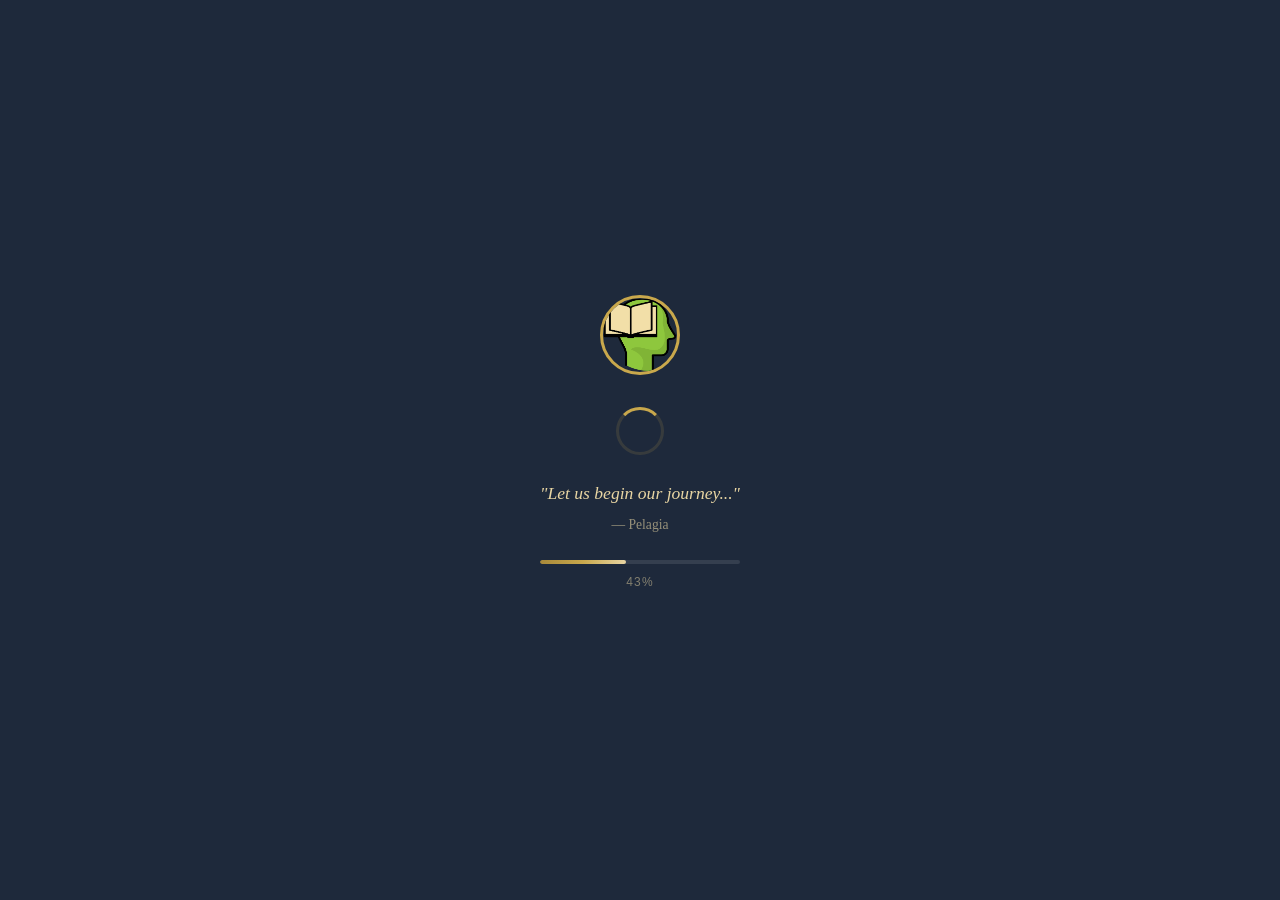
==== commit 0886733d: "Update index.html for GitHub Pages deployment Added base path for GitHub Pages and simplified favico" ====
--- a/index.html
+++ b/index.html
@@ -4,6 +4,11 @@
     <meta charset="UTF-8">
     <meta name="viewport" content="width=device-width, initial-scale=1.0">
     <title>Learn Modern Right — Digital Transformation with Pelagia</title>
+    
+    <!-- ============================================
+    BASE PATH FOR GITHUB PAGES
+    ============================================ -->
+    <base href="/learn-modern-right/">
     
     <!-- ============================================
     PRIMARY META TAGS
@@ -20,10 +25,10 @@
     OPEN GRAPH / SOCIAL MEDIA
     ============================================ -->
     <meta property="og:type" content="website">
-    <meta property="og:url" content="https://gifttanaka.github.io/learn-modern-right-html/">
+    <meta property="og:url" content="https://gifttanaka.github.io/learn-modern-right/">
     <meta property="og:title" content="Learn Modern Right — Digital Transformation with Pelagia">
-    <meta property="og:description" content="An aristocratic approach to digital transformation education. Master the art of software engineering and digital strategy.">
-    <meta property="og:image" content="https://gifttanaka.github.io/learn-modern-right-html/assets/images/og-image.jpg">
+    <meta property="og:description" content="An aristocratic approach to digital transformation education.">
+    <meta property="og:image" content="https://gifttanaka.github.io/learn-modern-right/assets/images/logo.png">
     
     <!-- ============================================
     TWITTER CARD
@@ -31,22 +36,22 @@
     <meta name="twitter:card" content="summary_large_image">
     <meta name="twitter:title" content="Learn Modern Right — Digital Transformation with Pelagia">
     <meta name="twitter:description" content="An aristocratic approach to digital transformation education.">
-    <meta name="twitter:image" content="https://gifttanaka.github.io/learn-modern-right-html/assets/images/og-image.jpg">
+    <meta name="twitter:image" content="https://gifttanaka.github.io/learn-modern-right/assets/images/logo.png">
     
     <!-- ============================================
     THEME & PWA
     ============================================ -->
     <meta name="theme-color" content="#1E293B">
     <meta name="apple-mobile-web-app-capable" content="yes">
+    <meta name="mobile-web-app-capable" content="yes">
     <meta name="apple-mobile-web-app-status-bar-style" content="black-translucent">
     <meta name="apple-mobile-web-app-title" content="Learn Modern Right">
     
     <!-- ============================================
-    FAVICON & ICONS
+    FAVICON & ICONS (Simplified)
     ============================================ -->
-    <link rel="icon" type="image/png" sizes="32x32" href="/assets/icons/logo.png">
-    <link rel="icon" type="image/png" sizes="16x16" href="/assets/icons/logo.png">
-    <link rel="apple-touch-icon" sizes="180x180" href="/assets/icons/logo.png">
+    <link rel="icon" type="image/png" href="/assets/images/logo.png">
+    <link rel="apple-touch-icon" href="/assets/images/logo.png">
     <link rel="manifest" href="/manifest.json">
     
     <!-- ============================================
@@ -60,13 +65,6 @@
     STYLESHEET
     ============================================ -->
     <link rel="stylesheet" href="/css/styles.css">
-    
-    <!-- ============================================
-    PRELOAD FONTS (Optional - add if using custom fonts)
-    ============================================ -->
-    <!-- <link rel="preconnect" href="https://fonts.googleapis.com"> -->
-    <!-- <link rel="preconnect" href="https://fonts.gstatic.com" crossorigin> -->
-    <!-- <link href="https://fonts.googleapis.com/css2?family=Playfair+Display:ital,wght@0,400;0,700;1,400&family=Inter:wght@300;400;500;600;700&display=swap" rel="stylesheet"> -->
 </head>
 <body>
     <!-- ============================================
@@ -90,13 +88,11 @@
     <!-- ============================================
     MAIN APP
     ============================================ -->
-    <div id="app" style="display: none;">
-        <!-- App will be rendered by JavaScript -->
-    </div>
+    <div id="app" style="display: none;"></div>
 
     <!-- ============================================
     SCRIPTS
     ============================================ -->
     <script src="/js/app.js"></script>
 </body>
-</html>+</html>
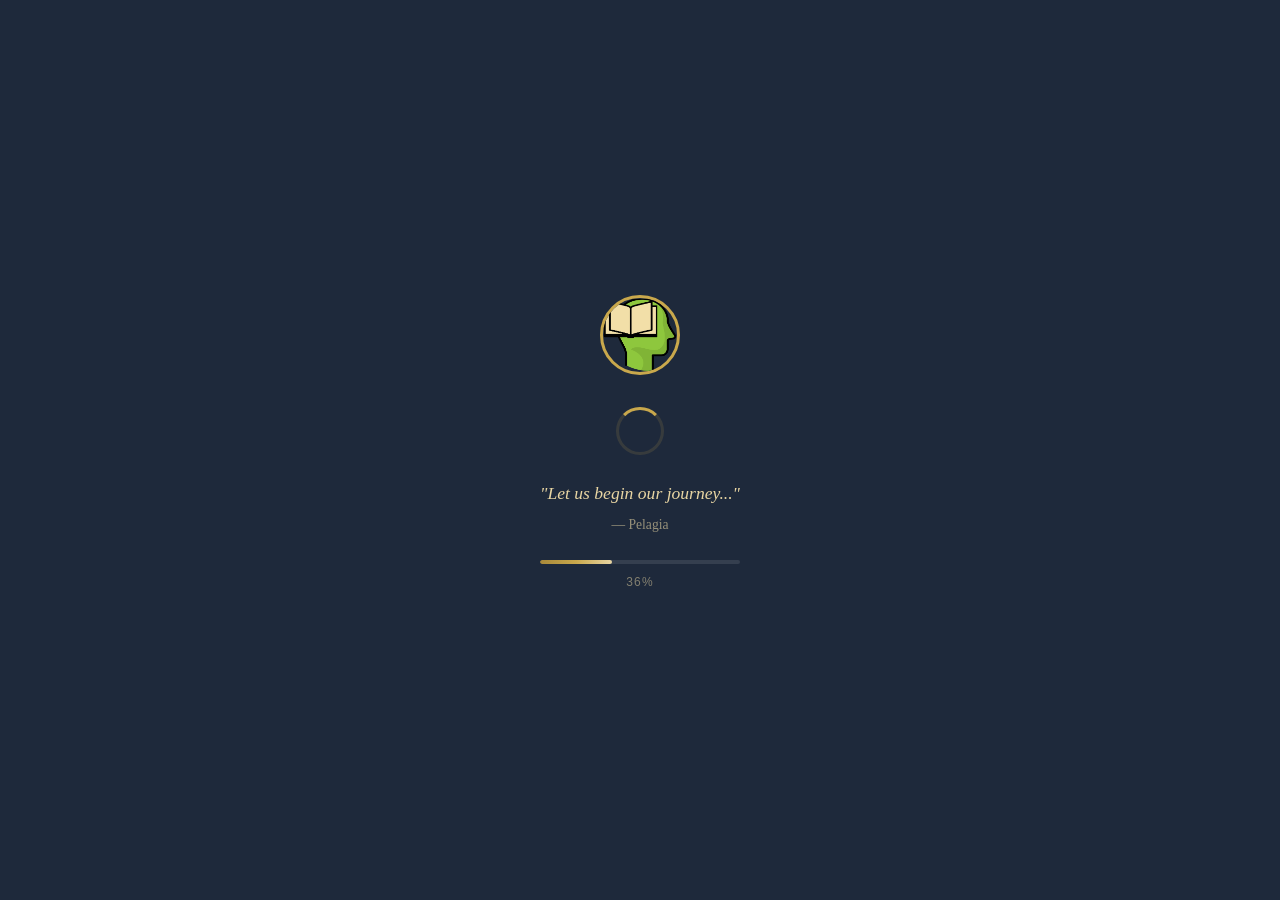
==== commit 84f52c12: "Add files via upload" ====
--- a/index.html
+++ b/index.html
@@ -95,4 +95,4 @@
     ============================================ -->
     <script src="/js/app.js"></script>
 </body>
-</html>
+</html>
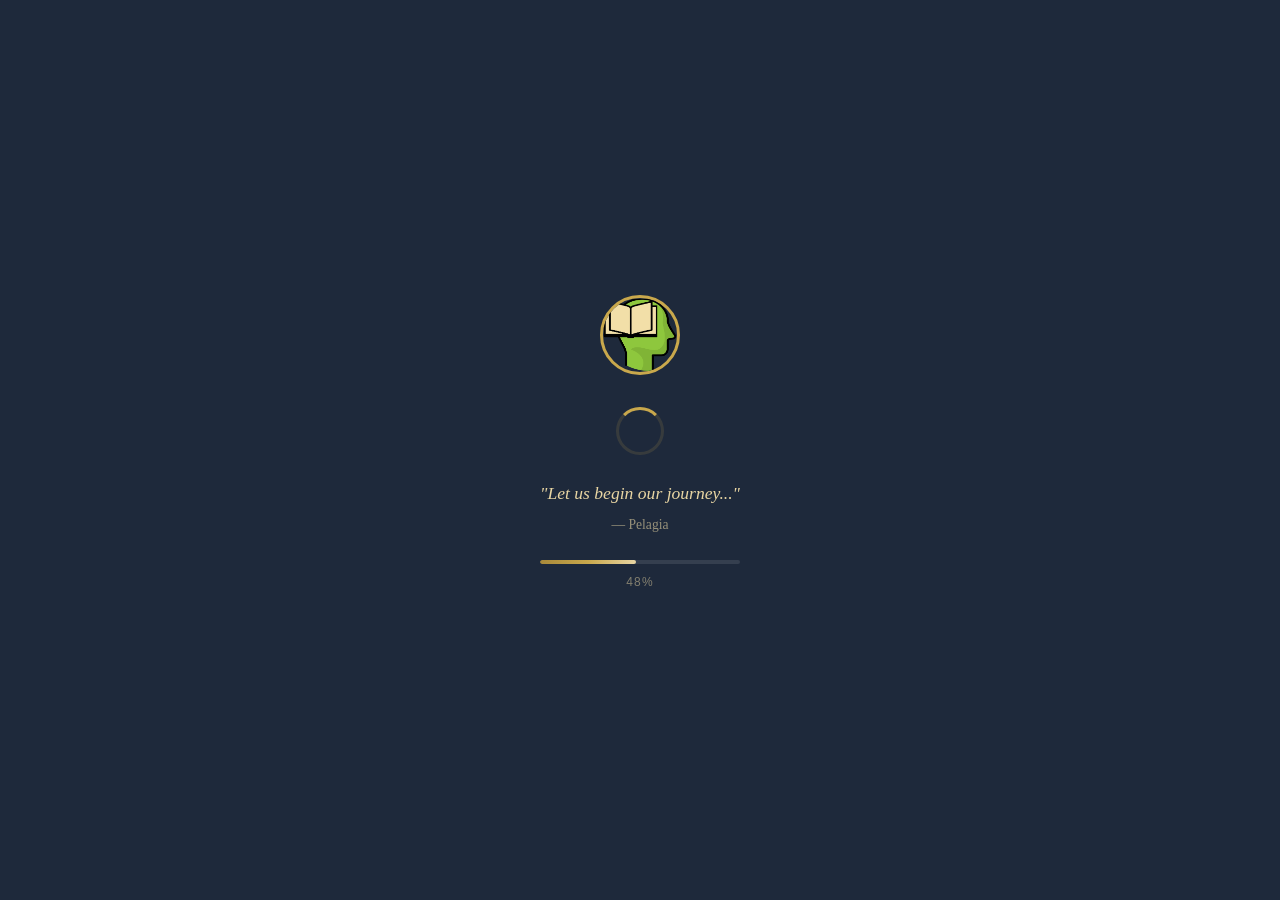
==== commit 7c051f20: "Add files via upload" ====
--- a/index.html
+++ b/index.html
@@ -4,11 +4,6 @@
     <meta charset="UTF-8">
     <meta name="viewport" content="width=device-width, initial-scale=1.0">
     <title>Learn Modern Right — Digital Transformation with Pelagia</title>
-    
-    <!-- ============================================
-    BASE PATH FOR GITHUB PAGES
-    ============================================ -->
-    <base href="/learn-modern-right/">
     
     <!-- ============================================
     PRIMARY META TAGS
@@ -48,23 +43,16 @@
     <meta name="apple-mobile-web-app-title" content="Learn Modern Right">
     
     <!-- ============================================
-    FAVICON & ICONS (Simplified)
+    FAVICON & ICONS
     ============================================ -->
-    <link rel="icon" type="image/png" href="/assets/images/logo.png">
-    <link rel="apple-touch-icon" href="/assets/images/logo.png">
-    <link rel="manifest" href="/manifest.json">
-    
-    <!-- ============================================
-    PRELOAD CRITICAL ASSETS
-    ============================================ -->
-    <link rel="preload" href="/css/styles.css" as="style">
-    <link rel="preload" href="/js/app.js" as="script">
-    <link rel="preload" href="/assets/images/logo.png" as="image">
+    <link rel="icon" type="image/png" href="https://gifttanaka.github.io/learn-modern-right/assets/images/logo.png">
+    <link rel="apple-touch-icon" href="https://gifttanaka.github.io/learn-modern-right/assets/images/logo.png">
+    <link rel="manifest" href="https://gifttanaka.github.io/learn-modern-right/manifest.json">
     
     <!-- ============================================
     STYLESHEET
     ============================================ -->
-    <link rel="stylesheet" href="/css/styles.css">
+    <link rel="stylesheet" href="https://gifttanaka.github.io/learn-modern-right/css/styles.css">
 </head>
 <body>
     <!-- ============================================
@@ -73,7 +61,7 @@
     <div id="loading-screen" role="status" aria-label="Loading">
         <div class="loading-container">
             <div class="loading-logo">
-                <img src="/assets/images/logo.png" alt="Learn Modern Right Logo" width="80" height="80">
+                <img src="https://gifttanaka.github.io/learn-modern-right/assets/images/logo.png" alt="Learn Modern Right Logo" width="80" height="80">
             </div>
             <div class="loading-spinner"></div>
             <p class="loading-text">"Let us begin our journey..."</p>
@@ -93,6 +81,6 @@
     <!-- ============================================
     SCRIPTS
     ============================================ -->
-    <script src="/js/app.js"></script>
+    <script src="https://gifttanaka.github.io/learn-modern-right/js/app.js"></script>
 </body>
 </html>
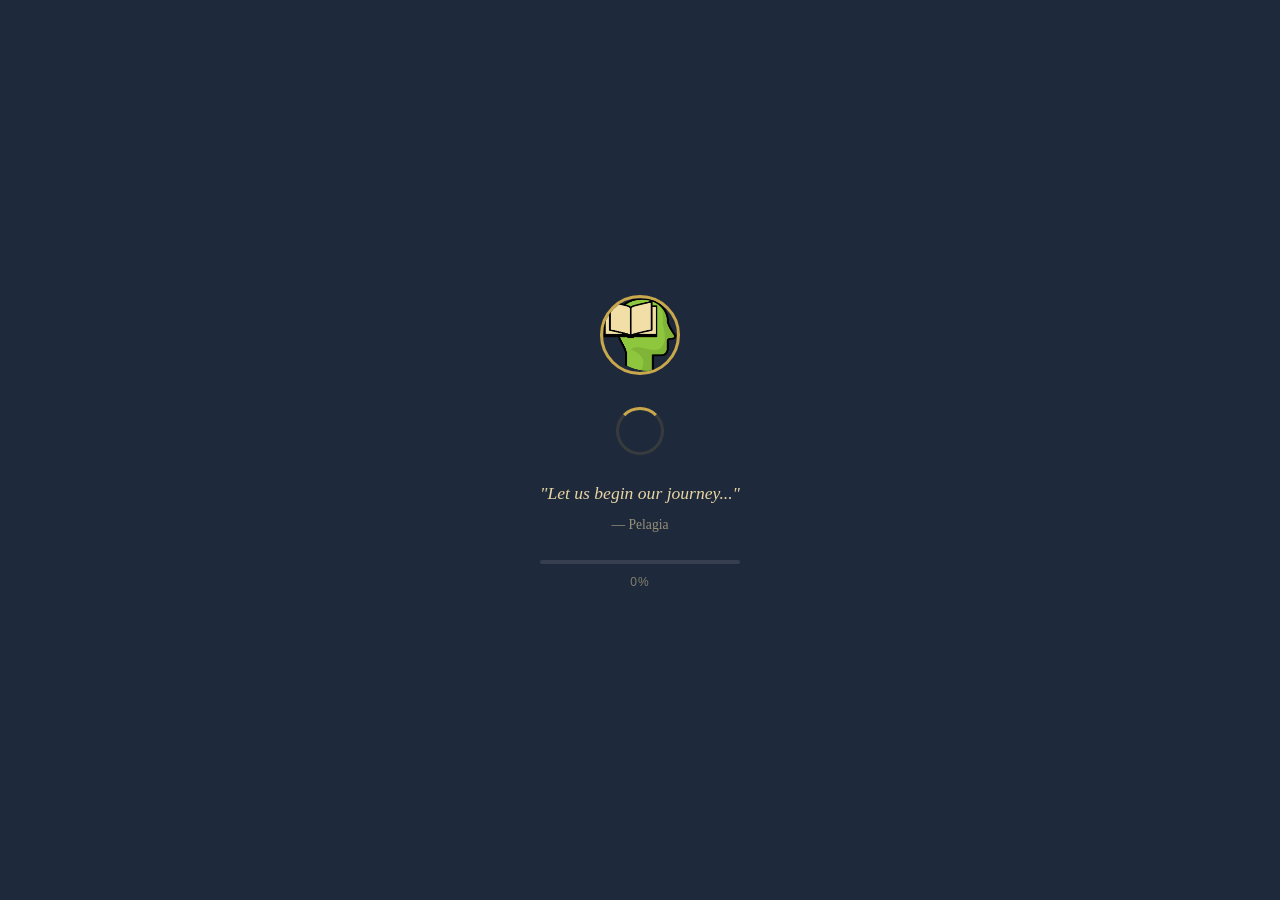
==== commit dd1071c2: "Refactor index.html for SEO and loading screen Updated the HTML structure and meta tags for improved" ====
--- a/index.html
+++ b/index.html
@@ -81,6 +81,6 @@
     <!-- ============================================
     SCRIPTS
     ============================================ -->
-    <script src="https://gifttanaka.github.io/learn-modern-right/js/app.js"></script>
+    <script src="https://gifttanaka.github.io/learn-modern-right/app.js"></script>
 </body>
-</html>+</html>
